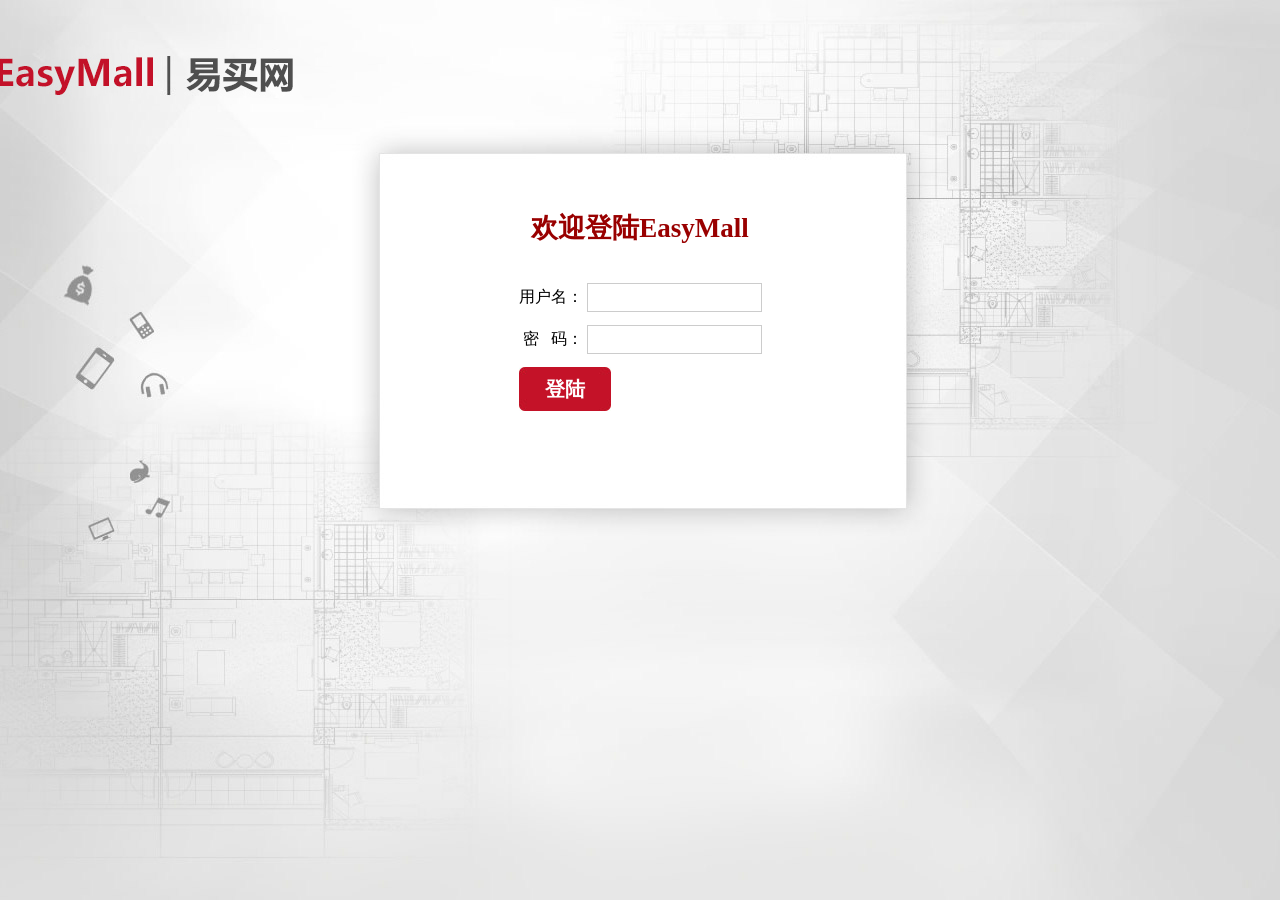
==== login.html @ 5a1553cb "init" ====
<!DOCTYPE HTML>
<html>
<head>
    <meta http-equiv="Content-type" content="text/html; charset=UTF-8" />
    <link rel="stylesheet" href="css/login.css"/>
    <title>EasyMall欢迎您登陆</title>
    <script type="text/javascript" src="js/common/jquery-1.11.3.min.js"></script>
    <script type="text/javascript" src="js/cookie.js"></script>
    <script type="text/javascript" src="js/login_ajax.js"></script>
</head>
<body>
<h1>欢迎登陆EasyMall</h1>
<form>
    <table>
        <tr>
            <td class="tdx">用户名：</td>
            <td><input type="text" id="username" name="username" value=""/>
                <span style="color:red"></span>
            </td>
        </tr>
        <tr>
            <td class="tdx">密&nbsp;&nbsp; 码：</td>
            <td><input type="password" name="password"/>
                <span style="color:red"></span>
            </td>
        </tr>
        <tr>
            <td colspan="2">
                <input type="submit" value="登陆"/>
            </td>
        </tr>
        <tr>
            <td colspan="2">
                <span style="color:red"></span>
            </td>
        </tr>
    </table>
</form>
</body>
</html>
---- css/login.css ----
﻿body{
	background-image: url("../img/login/dl.jpg");
	background-position: top;
	font-family: "微软雅黑";
}
h1{
	width:300px;
	margin:210px auto 0px;
	text-align: center;
	color:#990000;
	font-size:27px;
}
form{
	width:400px;
	margin:25px auto 0px;
}

form input[type='text'],form input[type='password']{
	border: 1px solid #CCCCCC;
	height: 25px;
	line-height:25px;
	vertical-align: middle;
}

table{
	margin:0px auto 0px;
}
td{
	padding-top:10px;
}
.tdx{
	text-align: right;
}

input[type='submit']{
	background-image: url("../img/login/dlan01.jpg");
	width:92px;
	height:44px;
	border-style:none;
	font-size:20px;
	font-weight:bold;
	color:white;
	cursor: pointer;
}
input[type='submit']:hover{
	background-image: url("../img/login/dlan02.jpg");
}
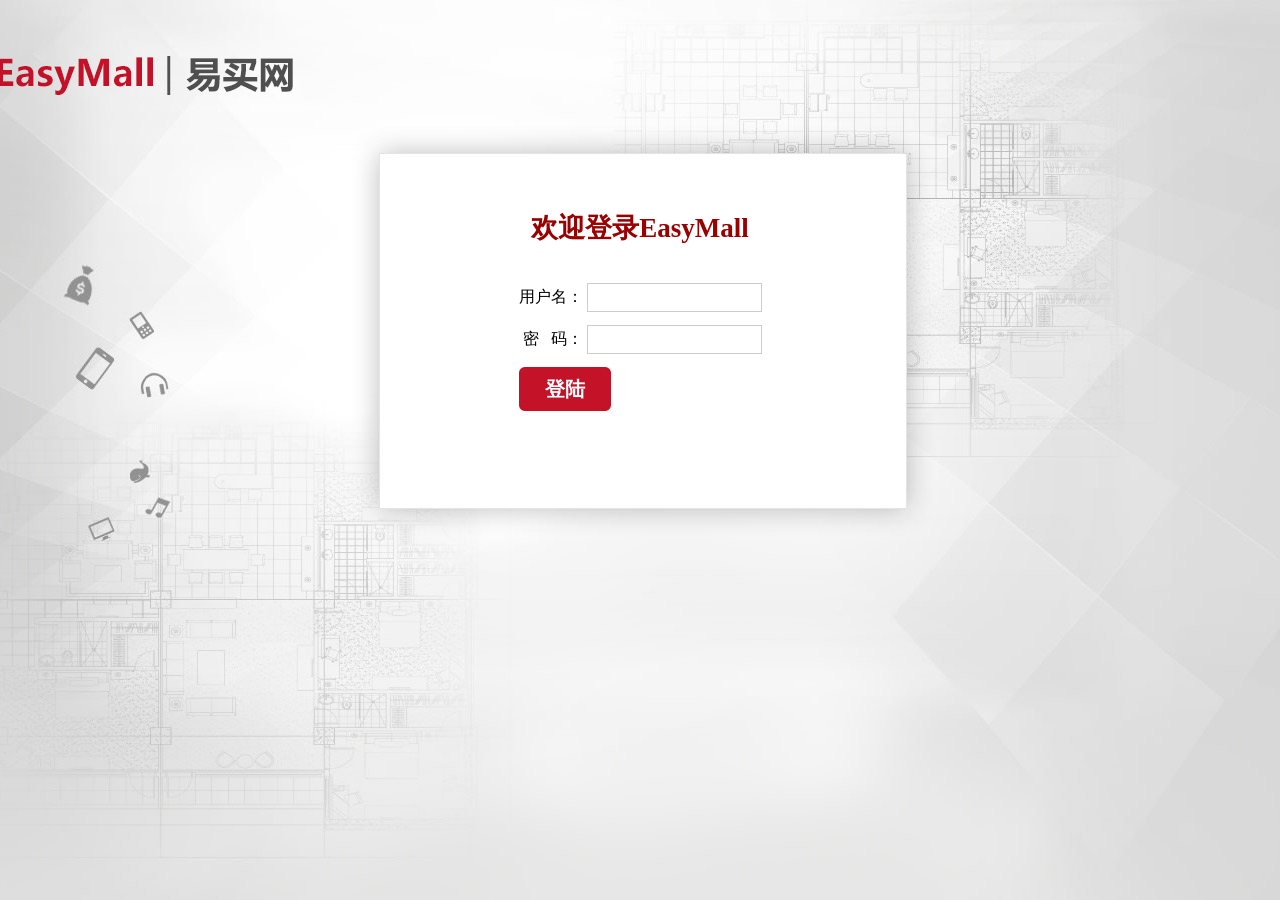
==== commit a213371c: "实现了后台登出" ====
--- a/login.html
+++ b/login.html
@@ -1,40 +1,43 @@
 <!DOCTYPE HTML>
 <html>
+
 <head>
     <meta http-equiv="Content-type" content="text/html; charset=UTF-8" />
-    <link rel="stylesheet" href="css/login.css"/>
+    <link rel="stylesheet" href="css/login.css" />
     <title>EasyMall欢迎您登陆</title>
     <script type="text/javascript" src="js/common/jquery-1.11.3.min.js"></script>
     <script type="text/javascript" src="js/cookie.js"></script>
     <script type="text/javascript" src="js/login_ajax.js"></script>
 </head>
+
 <body>
-<h1>欢迎登陆EasyMall</h1>
-<form>
-    <table>
-        <tr>
-            <td class="tdx">用户名：</td>
-            <td><input type="text" id="username" name="username" value=""/>
-                <span style="color:red"></span>
-            </td>
-        </tr>
-        <tr>
-            <td class="tdx">密&nbsp;&nbsp; 码：</td>
-            <td><input type="password" name="password"/>
-                <span style="color:red"></span>
-            </td>
-        </tr>
-        <tr>
-            <td colspan="2">
-                <input type="submit" value="登陆"/>
-            </td>
-        </tr>
-        <tr>
-            <td colspan="2">
-                <span style="color:red"></span>
-            </td>
-        </tr>
-    </table>
-</form>
+    <h1 id="mtitle">欢迎登陆EasyMall</h1>
+    <form>
+        <table>
+            <tr>
+                <td class="tdx">用户名：</td>
+                <td><input type="text" id="username" name="username" value="" />
+                    <span style="color:red"></span>
+                </td>
+            </tr>
+            <tr>
+                <td class="tdx">密&nbsp;&nbsp; 码：</td>
+                <td><input type="password" name="password" />
+                    <span style="color:red"></span>
+                </td>
+            </tr>
+            <tr>
+                <td colspan="2">
+                    <input type="submit" value="登陆" />
+                </td>
+            </tr>
+            <tr>
+                <td colspan="2">
+                    <span style="color:red"></span>
+                </td>
+            </tr>
+        </table>
+    </form>
 </body>
+
 </html>
